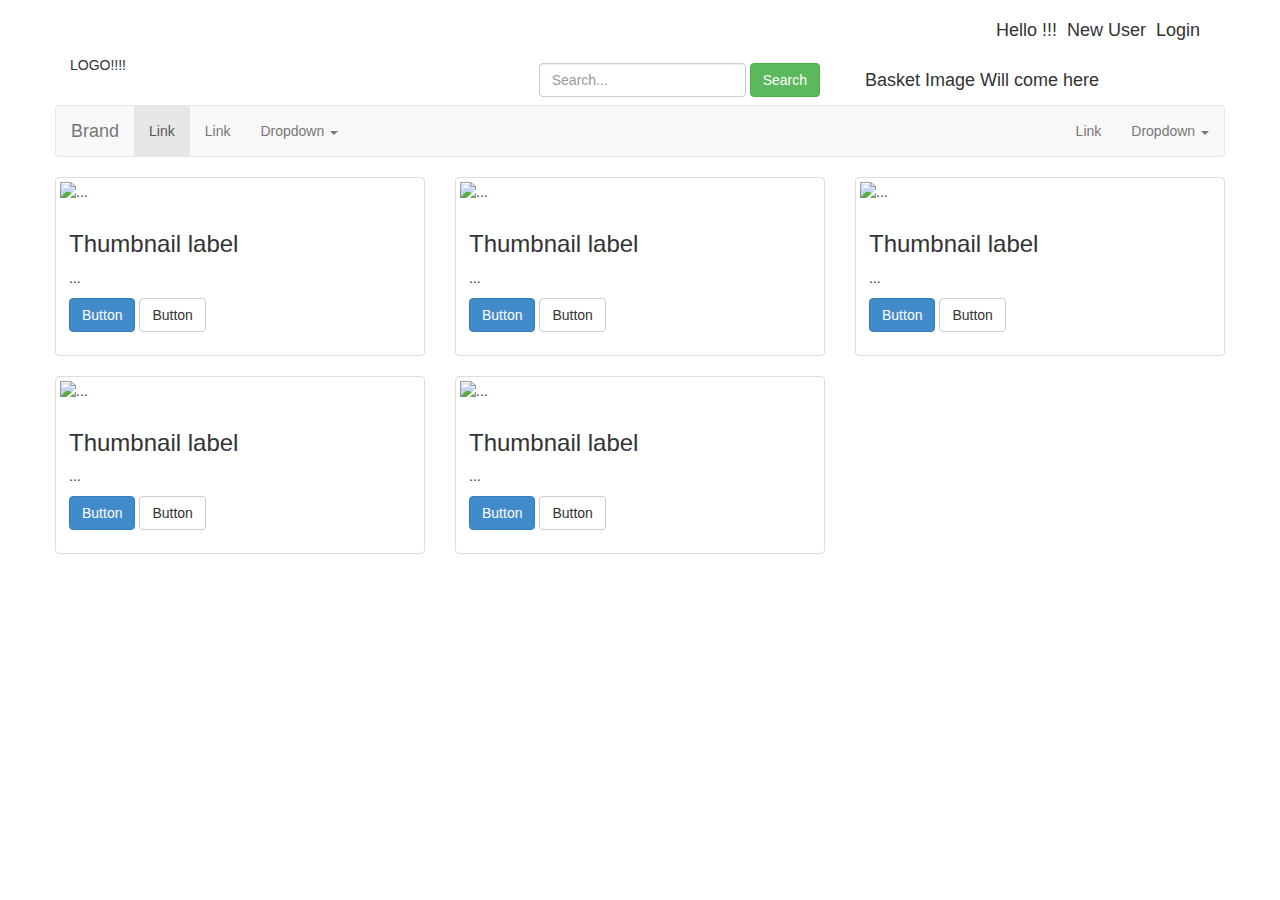
==== bootstrap/index_grid.html @ 9e3ef3ce "commiting grid/fluid layout" ====
<!DOCTYPE html>
<html>
<head>
<meta charset="utf-8">
<meta http-equiv="X-UA-Compatible" content="IE=edge">
<meta name="viewport" content="width=device-width, initial-scale=1.0">
<meta name="description" content="">
<meta name="author" content="">
<link rel="shortcut icon" href="../../docs-assets/ico/favicon.png">

<title>Jumbotron Template for Bootstrap</title>

<!-- Bootstrap core CSS -->
<link href="css/bootstrap.css" rel="stylesheet">
<link href="css/demo-megamenu.css" rel="stylesheet">

<!-- HTML5 shim and Respond.js IE8 support of HTML5 elements and media queries -->
<!--[if lt IE 9]>
      <script src="https://oss.maxcdn.com/libs/html5shiv/3.7.0/html5shiv.js"></script>
      <script src="https://oss.maxcdn.com/libs/respond.js/1.3.0/respond.min.js"></script>
    <![endif]-->
</head>

<body>

	<div class="container">
	
		<!--  Quick links on right top -->
		<div class="row">
			<div class="navbar-quicklinks navbar-brand">
				<ul>
					<li class="nav">Hello !!!</li>
					<li class="nav">New User</li>
					<li class="nav ">Login</li>
				</ul>
			</div>
		</div>
		<!--  Quick links ends here -->

		<!--  Main header : Logo, search and basket place -->
		<div class="row">
			<div class="col-xs-6 col-md-4">LOGO!!!!</div>
			<div class="col-xs-6 col-md-4">
				<form class="navbar-form navbar-right" role="form">
					<div class="form-group">
						<input type="text" placeholder="Search..." class="form-control">
					</div>
					<button type="submit" class="btn btn-success">Search</button>
				</form>
			</div>
			<div class="col-xs-6 col-md-4">
				<div class="navbar-brand basket">Basket Image Will come here</div>
			</div>
		</div>
		<!-- Main Header ends here... -->


		<!-- Main Menu space -->
		<div class="row">
			<nav class="navbar navbar-default" role="navigation">
				<!-- Brand and toggle get grouped for better mobile display -->
				<div class="navbar-header">
					<button type="button" class="navbar-toggle" data-toggle="collapse"
						data-target="#bs-example-navbar-collapse-1">
						<span class="sr-only">Toggle navigation</span> <span
							class="icon-bar"></span> <span class="icon-bar"></span> <span
							class="icon-bar"></span>
					</button>
					<a class="navbar-brand" href="#">Brand</a>
				</div>

				<!-- Collect the nav links, forms, and other content for toggling -->
				<div class="collapse navbar-collapse"
					id="bs-example-navbar-collapse-1">
					<ul class="nav navbar-nav">
						<li class="active"><a href="#">Link</a></li>
						<li><a href="#">Link</a></li>
						<li class="dropdown"><a href="#" class="dropdown-toggle"
							data-toggle="dropdown">Dropdown <b class="caret"></b></a>
							<ul class="dropdown-menu">
								<li><a href="#">Action</a></li>
								<li><a href="#">Another action</a></li>
								<li><a href="#">Something else here</a></li>
								<li class="divider"></li>
								<li><a href="#">Separated link</a></li>
								<li class="divider"></li>
								<li><a href="#">One more separated link</a></li>
							</ul></li>
					</ul>

					<ul class="nav navbar-nav navbar-right">
						<li><a href="#">Link</a></li>
						<li class="dropdown"><a href="#" class="dropdown-toggle"
							data-toggle="dropdown">Dropdown <b class="caret"></b></a>
							<ul class="dropdown-menu">
								<li><a href="#">Action</a></li>
								<li><a href="#">Another action</a></li>
								<li><a href="#">Something else here</a></li>
								<li class="divider"></li>
								<li><a href="#">Separated link</a></li>
							</ul></li>
					</ul>
				</div>
				<!-- /.navbar-collapse -->
			</nav>
		</div>
		<!-- Main Menu ends here... -->
		
		<!-- Original Content/body goes here... -->
		<div class="row">
			<div class="row">
				<div class="col-sm-6 col-md-4">
					<div class="thumbnail">
						<img data-src="holder.js/300x200" alt="...">
						<div class="caption">
							<h3>Thumbnail label</h3>
							<p>...</p>
							<p>
								<a href="#" class="btn btn-primary" role="button">Button</a> <a
									href="#" class="btn btn-default" role="button">Button</a>
							</p>
						</div>
					</div>
				</div>
				<div class="col-sm-6 col-md-4">
					<div class="thumbnail">
						<img data-src="holder.js/300x200" alt="...">
						<div class="caption">
							<h3>Thumbnail label</h3>
							<p>...</p>
							<p>
								<a href="#" class="btn btn-primary" role="button">Button</a> <a
									href="#" class="btn btn-default" role="button">Button</a>
							</p>
						</div>
					</div>
				</div>
				<div class="col-sm-6 col-md-4">
					<div class="thumbnail">
						<img data-src="holder.js/300x200" alt="...">
						<div class="caption">
							<h3>Thumbnail label</h3>
							<p>...</p>
							<p>
								<a href="#" class="btn btn-primary" role="button">Button</a> <a
									href="#" class="btn btn-default" role="button">Button</a>
							</p>
						</div>
					</div>
				</div>
				<div class="col-sm-6 col-md-4">
					<div class="thumbnail">
						<img data-src="holder.js/300x200" alt="...">
						<div class="caption">
							<h3>Thumbnail label</h3>
							<p>...</p>
							<p>
								<a href="#" class="btn btn-primary" role="button">Button</a> <a
									href="#" class="btn btn-default" role="button">Button</a>
							</p>
						</div>
					</div>
				</div>
				<div class="col-sm-6 col-md-4">
					<div class="thumbnail">
						<img data-src="holder.js/300x200" alt="...">
						<div class="caption">
							<h3>Thumbnail label</h3>
							<p>...</p>
							<p>
								<a href="#" class="btn btn-primary" role="button">Button</a> <a
									href="#" class="btn btn-default" role="button">Button</a>
							</p>
						</div>
					</div>
				</div>
			</div>
		</div>
		<!-- Ends: Original Content/body goes here... -->
		
	</div>


	<!-- Bootstrap core JavaScript
    ================================================== -->
	<!-- Placed at the end of the document so the pages load faster -->
	<script src="https://code.jquery.com/jquery-1.10.2.min.js"></script>
	<script src="../../dist/js/bootstrap.min.js"></script>
</body>
</html>
---- bootstrap/css/demo-megamenu.css ----
body { padding: 3%; }

.nav-mega {
	width: 100%;
  .dropdown { 
		// disable relative positioning on dropdown container
		// mega-menu will get left from parent .nav-mega
		position: static; 
	}
	
	.dropdown-menu.mega-menu {
		@include box-sizing(border-box);
		@include border-top-radius(0);
		min-width: auto;
    width: 100%;
		margin-top: 0;
		padding: 0;
		border-color: #ccc;
		> li {
			//@include box-shadow(rgba(black, 0.1) 0 2px 6px inset);
			padding: 20px;
		}
		.media-list {
			.media { padding: 10px; font-size: 13px; }
			.media-heading { font-size: 16px; }
			//.media-object { max-width: 70px; }
			
		}
	}
}

.media-list {
		float: left;
	}
	
.navbar-quicklinks {
	float: right;
	position: relative;
	top: 0px;
	margin-top: -33px;	
}
.navbar-quicklinks li {
	margin-right: 10px;
}

.nav {
	float: left;
}

.navbar .container {
	margin-top: 20px;
}
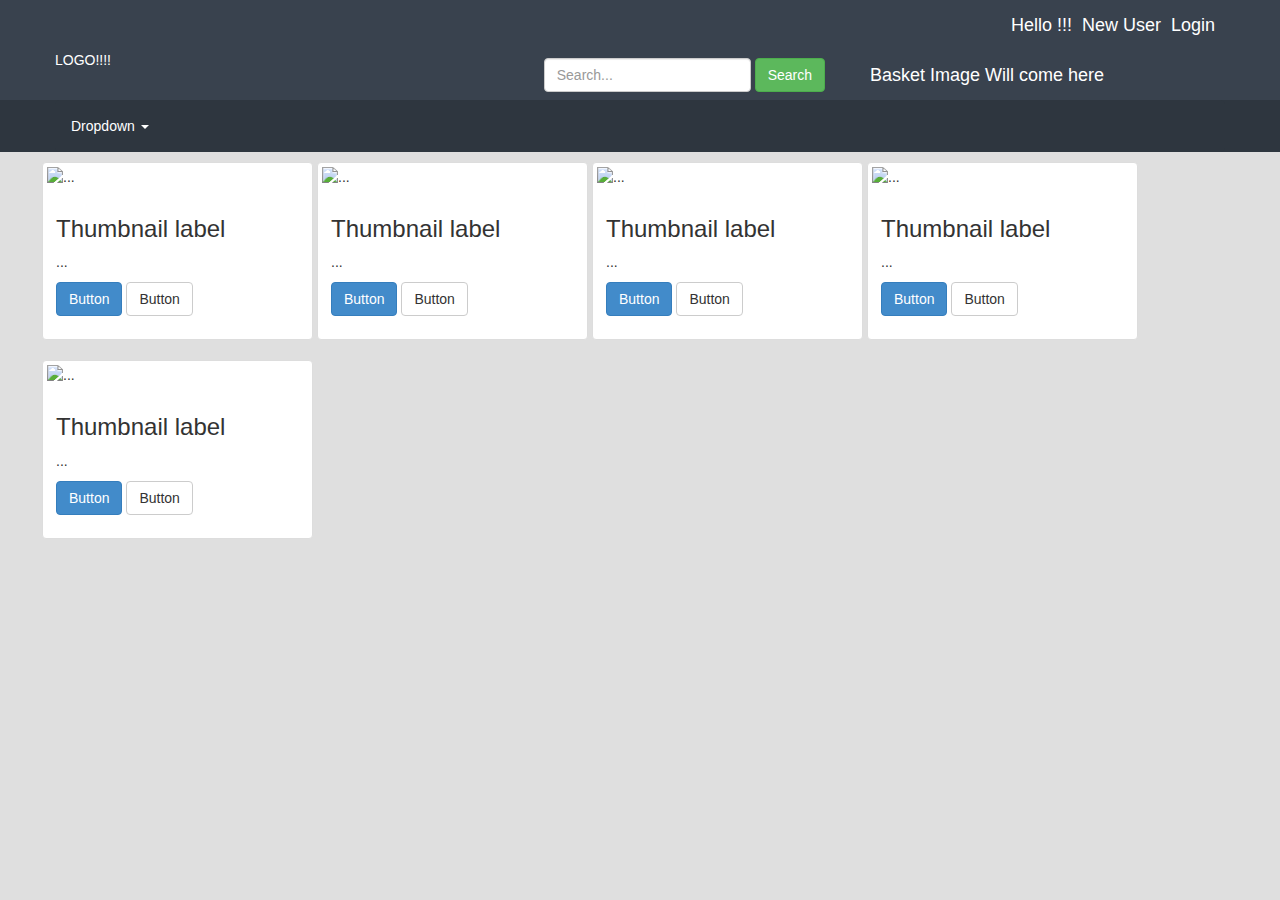
==== commit 80a58f93: "Changes to layout" ====
--- a/bootstrap/index_grid.html
+++ b/bootstrap/index_grid.html
@@ -24,168 +24,150 @@
 
 <body>
 
-	<div class="container">
-	
-		<!--  Quick links on right top -->
-		<div class="row">
-			<div class="navbar-quicklinks navbar-brand">
-				<ul>
-					<li class="nav">Hello !!!</li>
-					<li class="nav">New User</li>
-					<li class="nav ">Login</li>
-				</ul>
-			</div>
-		</div>
-		<!--  Quick links ends here -->
+	<div class="header">
+		<div class="container">
+			<div class="row mainheader">
+				<!--  Quick links on right top -->
+				<div class="row">
+					<div class="navbar-quicklinks navbar-brand">
+						<ul>
+							<li class="nav">Hello !!!</li>
+							<li class="nav">New User</li>
+							<li class="nav ">Login</li>
+						</ul>
+					</div>
+				</div>
+				<!--  Quick links ends here -->
 
-		<!--  Main header : Logo, search and basket place -->
-		<div class="row">
-			<div class="col-xs-6 col-md-4">LOGO!!!!</div>
-			<div class="col-xs-6 col-md-4">
-				<form class="navbar-form navbar-right" role="form">
-					<div class="form-group">
-						<input type="text" placeholder="Search..." class="form-control">
+				<!--  Main header : Logo, search and basket place -->
+				<div class="row">
+					<div class="col-xs-6 col-md-4">LOGO!!!!</div>
+					<div class="col-xs-6 col-md-4">
+						<form class="navbar-form navbar-right" role="form">
+							<div class="form-group">
+								<input type="text" placeholder="Search..." class="form-control">
+							</div>
+							<button type="submit" class="btn btn-success">Search</button>
+						</form>
 					</div>
-					<button type="submit" class="btn btn-success">Search</button>
-				</form>
-			</div>
-			<div class="col-xs-6 col-md-4">
-				<div class="navbar-brand basket">Basket Image Will come here</div>
+					<div class="col-xs-6 col-md-4">
+						<div class="navbar-brand basket">Basket Image Will come here</div>
+					</div>
+				</div>
+
 			</div>
 		</div>
 		<!-- Main Header ends here... -->
 
+		<!-- Main Menu space -->
+		<div class="menu">
+			<div class="container">
 
-		<!-- Main Menu space -->
-		<div class="row">
-			<nav class="navbar navbar-default" role="navigation">
-				<!-- Brand and toggle get grouped for better mobile display -->
-				<div class="navbar-header">
-					<button type="button" class="navbar-toggle" data-toggle="collapse"
-						data-target="#bs-example-navbar-collapse-1">
-						<span class="sr-only">Toggle navigation</span> <span
-							class="icon-bar"></span> <span class="icon-bar"></span> <span
-							class="icon-bar"></span>
-					</button>
-					<a class="navbar-brand" href="#">Brand</a>
+				<div class="row mainmenu">
+					<nav class="navbar navbar-default" role="navigation">
+						<ul class="nav navbar-nav">
+							<li class="dropdown"><a href="#" class="dropdown-toggle"
+								data-toggle="dropdown">Dropdown <b class="caret"></b></a>
+								<ul class="dropdown-menu">
+									<li><a href="#">Action</a></li>
+									<li><a href="#">Another action</a></li>
+									<li><a href="#">Something else here</a></li>
+									<li class="divider"></li>
+									<li><a href="#">Separated link</a></li>
+								</ul></li>
+						</ul>
+						<!-- /.navbar-collapse -->
+					</nav>
 				</div>
+			</div>
 
-				<!-- Collect the nav links, forms, and other content for toggling -->
-				<div class="collapse navbar-collapse"
-					id="bs-example-navbar-collapse-1">
-					<ul class="nav navbar-nav">
-						<li class="active"><a href="#">Link</a></li>
-						<li><a href="#">Link</a></li>
-						<li class="dropdown"><a href="#" class="dropdown-toggle"
-							data-toggle="dropdown">Dropdown <b class="caret"></b></a>
-							<ul class="dropdown-menu">
-								<li><a href="#">Action</a></li>
-								<li><a href="#">Another action</a></li>
-								<li><a href="#">Something else here</a></li>
-								<li class="divider"></li>
-								<li><a href="#">Separated link</a></li>
-								<li class="divider"></li>
-								<li><a href="#">One more separated link</a></li>
-							</ul></li>
-					</ul>
+		</div>
+	</div>
+	<!-- Main Menu ends here... -->
 
-					<ul class="nav navbar-nav navbar-right">
-						<li><a href="#">Link</a></li>
-						<li class="dropdown"><a href="#" class="dropdown-toggle"
-							data-toggle="dropdown">Dropdown <b class="caret"></b></a>
-							<ul class="dropdown-menu">
-								<li><a href="#">Action</a></li>
-								<li><a href="#">Another action</a></li>
-								<li><a href="#">Something else here</a></li>
-								<li class="divider"></li>
-								<li><a href="#">Separated link</a></li>
-							</ul></li>
-					</ul>
-				</div>
-				<!-- /.navbar-collapse -->
-			</nav>
-		</div>
-		<!-- Main Menu ends here... -->
-		
-		<!-- Original Content/body goes here... -->
-		<div class="row">
+	<!-- Original Content/body goes here... -->
+	<div class="content">
+		<div class="container">
 			<div class="row">
-				<div class="col-sm-6 col-md-4">
-					<div class="thumbnail">
-						<img data-src="holder.js/300x200" alt="...">
-						<div class="caption">
-							<h3>Thumbnail label</h3>
-							<p>...</p>
-							<p>
-								<a href="#" class="btn btn-primary" role="button">Button</a> <a
-									href="#" class="btn btn-default" role="button">Button</a>
-							</p>
+				<div class="row">
+					<div class="col-sm-6 col-md-4">
+						<div class="thumbnail">
+							<img data-src="holder.js/300x200" alt="...">
+							<div class="caption">
+								<h3>Thumbnail label</h3>
+								<p>...</p>
+								<p>
+									<a href="#" class="btn btn-primary" role="button">Button</a> <a
+										href="#" class="btn btn-default" role="button">Button</a>
+								</p>
+							</div>
 						</div>
 					</div>
-				</div>
-				<div class="col-sm-6 col-md-4">
-					<div class="thumbnail">
-						<img data-src="holder.js/300x200" alt="...">
-						<div class="caption">
-							<h3>Thumbnail label</h3>
-							<p>...</p>
-							<p>
-								<a href="#" class="btn btn-primary" role="button">Button</a> <a
-									href="#" class="btn btn-default" role="button">Button</a>
-							</p>
+					<div class="col-sm-6 col-md-4">
+						<div class="thumbnail">
+							<img data-src="holder.js/300x200" alt="...">
+							<div class="caption">
+								<h3>Thumbnail label</h3>
+								<p>...</p>
+								<p>
+									<a href="#" class="btn btn-primary" role="button">Button</a> <a
+										href="#" class="btn btn-default" role="button">Button</a>
+								</p>
+							</div>
 						</div>
 					</div>
-				</div>
-				<div class="col-sm-6 col-md-4">
-					<div class="thumbnail">
-						<img data-src="holder.js/300x200" alt="...">
-						<div class="caption">
-							<h3>Thumbnail label</h3>
-							<p>...</p>
-							<p>
-								<a href="#" class="btn btn-primary" role="button">Button</a> <a
-									href="#" class="btn btn-default" role="button">Button</a>
-							</p>
+					<div class="col-sm-6 col-md-4">
+						<div class="thumbnail">
+							<img data-src="holder.js/300x200" alt="...">
+							<div class="caption">
+								<h3>Thumbnail label</h3>
+								<p>...</p>
+								<p>
+									<a href="#" class="btn btn-primary" role="button">Button</a> <a
+										href="#" class="btn btn-default" role="button">Button</a>
+								</p>
+							</div>
 						</div>
 					</div>
-				</div>
-				<div class="col-sm-6 col-md-4">
-					<div class="thumbnail">
-						<img data-src="holder.js/300x200" alt="...">
-						<div class="caption">
-							<h3>Thumbnail label</h3>
-							<p>...</p>
-							<p>
-								<a href="#" class="btn btn-primary" role="button">Button</a> <a
-									href="#" class="btn btn-default" role="button">Button</a>
-							</p>
+					<div class="col-sm-6 col-md-4">
+						<div class="thumbnail">
+							<img data-src="holder.js/300x200" alt="...">
+							<div class="caption">
+								<h3>Thumbnail label</h3>
+								<p>...</p>
+								<p>
+									<a href="#" class="btn btn-primary" role="button">Button</a> <a
+										href="#" class="btn btn-default" role="button">Button</a>
+								</p>
+							</div>
 						</div>
 					</div>
-				</div>
-				<div class="col-sm-6 col-md-4">
-					<div class="thumbnail">
-						<img data-src="holder.js/300x200" alt="...">
-						<div class="caption">
-							<h3>Thumbnail label</h3>
-							<p>...</p>
-							<p>
-								<a href="#" class="btn btn-primary" role="button">Button</a> <a
-									href="#" class="btn btn-default" role="button">Button</a>
-							</p>
+					<div class="col-sm-6 col-md-4">
+						<div class="thumbnail">
+							<img data-src="holder.js/300x200" alt="...">
+							<div class="caption">
+								<h3>Thumbnail label</h3>
+								<p>...</p>
+								<p>
+									<a href="#" class="btn btn-primary" role="button">Button</a> <a
+										href="#" class="btn btn-default" role="button">Button</a>
+								</p>
+							</div>
 						</div>
 					</div>
 				</div>
 			</div>
+
+
 		</div>
-		<!-- Ends: Original Content/body goes here... -->
-		
 	</div>
+	<!-- Ends: Original Content/body goes here... -->
 
 
 	<!-- Bootstrap core JavaScript
     ================================================== -->
 	<!-- Placed at the end of the document so the pages load faster -->
-	<script src="https://code.jquery.com/jquery-1.10.2.min.js"></script>
-	<script src="../../dist/js/bootstrap.min.js"></script>
+	<script src="js/jquery-1.10.2.min.js"></script>
+	<script src="js/bootstrap.min.js"></script>
 </body>
 </html>
--- a/bootstrap/css/demo-megamenu.css
+++ b/bootstrap/css/demo-megamenu.css
@@ -1,6 +1,6 @@
-	
-body { padding: 3%; }
-
+body {
+	background-color: rgb(223, 223, 223);
+}
 .nav-mega {
 	width: 100%;
   .dropdown { 
@@ -37,8 +37,7 @@
 .navbar-quicklinks {
 	float: right;
 	position: relative;
-	top: 0px;
-	margin-top: -33px;	
+	top: 0px;	
 }
 .navbar-quicklinks li {
 	margin-right: 10px;
@@ -51,3 +50,86 @@
 .navbar .container {
 	margin-top: 20px;
 }
+.mainheader, .mainmenu .navbar a, .mainmenu .navbar-default a,
+.mainmenu .navbar-collapse a, 
+.navbar-default .navbar-nav > li > a, 
+.navbar-default .navbar-nav > li > a:HOVER {
+	
+
+		color: white;
+}
+
+.mainheader {
+	background-color: #39424e;
+}
+
+.mainmenu, .mainmenu .navbar, .mainmenu .navbar-default {
+	background-color: #2e363f;
+	color: white;
+	margin-bottom: 0px;
+	/* border-color: #17202c; */
+	border-color: #2e363f;
+}
+
+.header {
+	background-color: #39424e;
+}
+.menu {
+	/* background-color: #17202c; */
+	 background-color: #2e363f;
+}
+.content {
+	margin-top: 10px;
+}
+.content .col-md-4 {
+	max-width: 275px;
+	padding: 0px 2px;
+}
+.thumbnail:hover {
+	border-color: #398439;
+}
+.dropdown-menu{
+	 background-color: #2e363f;
+}
+
+/** menu on hover **/
+.dropdown:hover {
+	background-color: #17202c;
+}
+.dropdown-menu .sub-menu {
+    left: 100%;
+    position: absolute;
+    top: 0;
+    visibility: hidden;
+    margin-top: -1px;
+}
+
+.dropdown-menu li:hover .sub-menu {
+    visibility: visible;
+}
+
+.dropdown:hover .dropdown-menu {
+    display: block;
+}
+
+.nav-tabs .dropdown-menu, .nav-pills .dropdown-menu, .navbar .dropdown-menu {
+    margin-top: 0;
+}
+
+.navbar .sub-menu:before {
+    border-bottom: 7px solid transparent;
+    border-left: none;
+    border-right: 7px solid rgba(0, 0, 0, 0.2);
+    border-top: 7px solid transparent;
+    left: -7px;
+    top: 10px;
+}
+.navbar .sub-menu:after {
+    border-top: 6px solid transparent;
+    border-left: none;
+    border-right: 6px solid #fff;
+    border-bottom: 6px solid transparent;
+    left: 10px;
+    top: 11px;
+    left: -6px;
+}